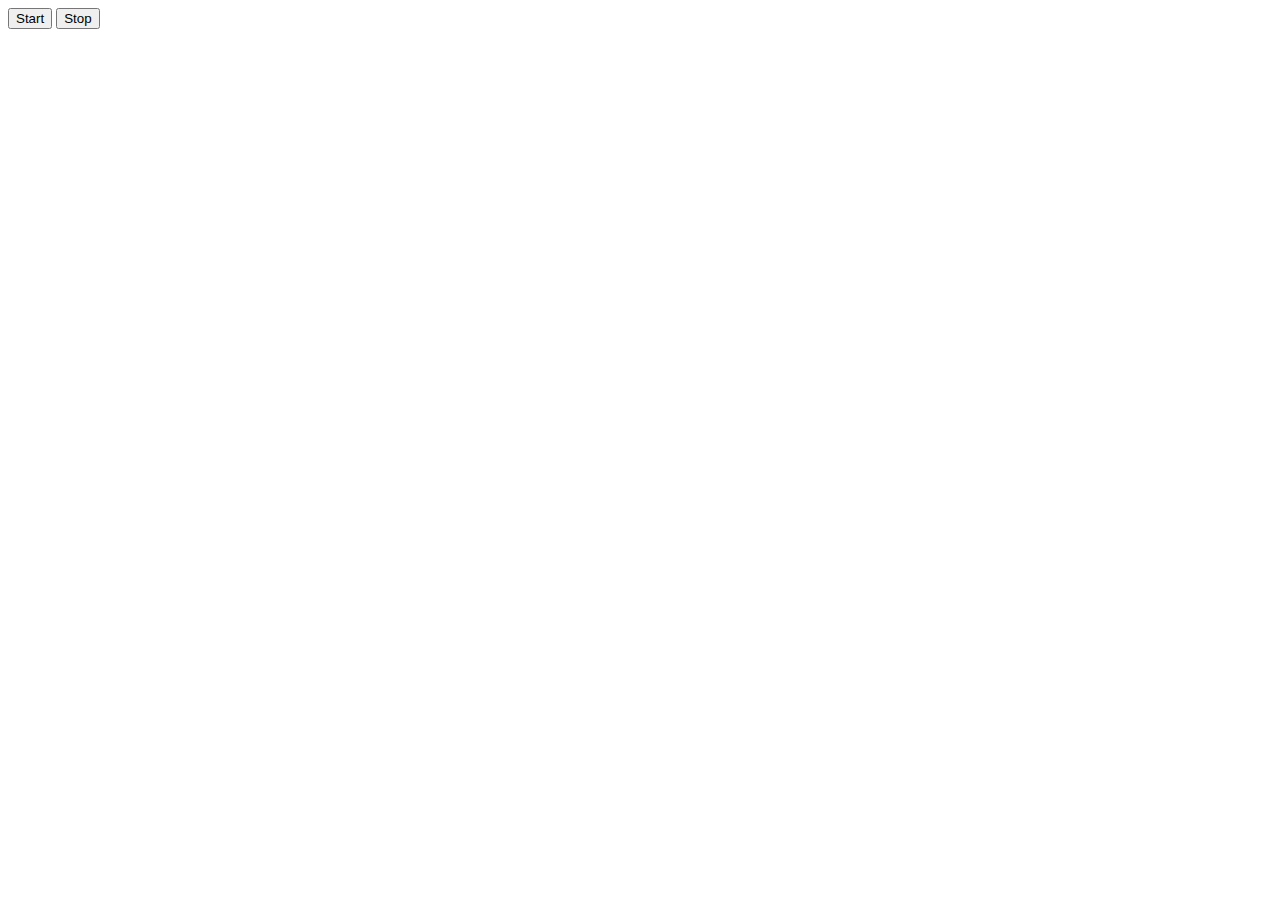
==== index.html @ e583fffd "2" ====
<!DOCTYPE html>
<html lang="ru">
  <head>
    <meta charset="UTF-8" />
    <meta name="viewport" content="width=device-width, initial-scale=1.0" />
    <title>Color-switch</title>
    <link
      rel="stylesheet"
      href="https://cdnjs.cloudflare.com/ajax/libs/modern-normalize/1.0.0/modern-normalize.min.css"
      integrity="sha512-ISS7cAi1PEhQ8jnbJpJZMd29NlhNj4AWYyLOSp2CE/CsHxTCu+r+t0D2yoJudVrd0/8fTVPUVDzY5Tvli75u/g=="
      crossorigin="anonymous"
    />
  </head>
  <body>
    <button type="button" data-action="start">Start</button>
    <button type="button" data-action="stop">Stop</button>
    <script src="./index.js" type="module"></script>
  </body>
</html>
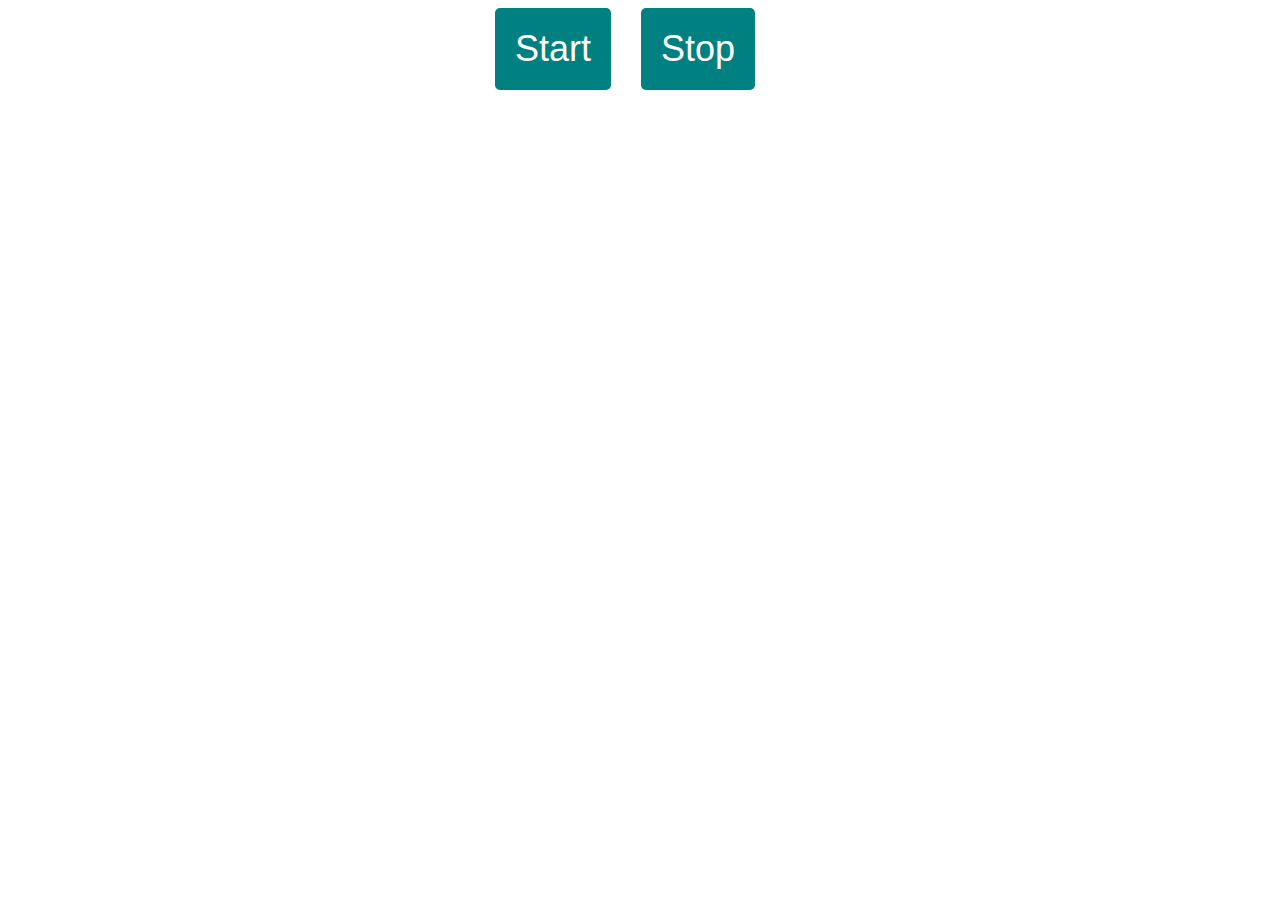
==== commit ff0f9f7d: "4" ====
--- a/index.html
+++ b/index.html
@@ -1,19 +1,15 @@
 <!DOCTYPE html>
-<html lang="ru">
+<html lang="en">
   <head>
     <meta charset="UTF-8" />
+    <meta http-equiv="X-UA-Compatible" content="IE=edge" />
     <meta name="viewport" content="width=device-width, initial-scale=1.0" />
-    <title>Color-switch</title>
-    <link
-      rel="stylesheet"
-      href="https://cdnjs.cloudflare.com/ajax/libs/modern-normalize/1.0.0/modern-normalize.min.css"
-      integrity="sha512-ISS7cAi1PEhQ8jnbJpJZMd29NlhNj4AWYyLOSp2CE/CsHxTCu+r+t0D2yoJudVrd0/8fTVPUVDzY5Tvli75u/g=="
-      crossorigin="anonymous"
-    />
+    <link rel="stylesheet" href="./styles.css" />
+    <title>Переключатель цветов</title>
   </head>
   <body>
-    <button type="button" data-action="start">Start</button>
-    <button type="button" data-action="stop">Stop</button>
+    <button type="button" class="start" data-action="start">Start</button>
+    <button type="button" class="stop" data-action="stop">Stop</button>
     <script src="./index.js" type="module"></script>
   </body>
 </html>
--- a/styles.css
+++ b/styles.css
@@ -0,0 +1,33 @@
+html {
+  box-sizing: border-box;
+}
+
+*,
+*::before,
+*::after {
+  box-sizing: border-box;
+}
+
+body {
+  font-family: "DM Sans", sans-serif;
+  display: flex;
+  justify-content: center;
+  background-repeat: no-repeat;
+  background-size: cover;
+}
+
+button {
+  font-size: 36px;
+  font-weight: 500;
+  text-align: center;
+  background-color: teal;
+  color: white;
+  border: transparent;
+  border-radius: 5px;
+  padding: 20px;
+  margin-right: 30px;
+}
+
+[disabled] {
+  opacity: 0.2;
+}
